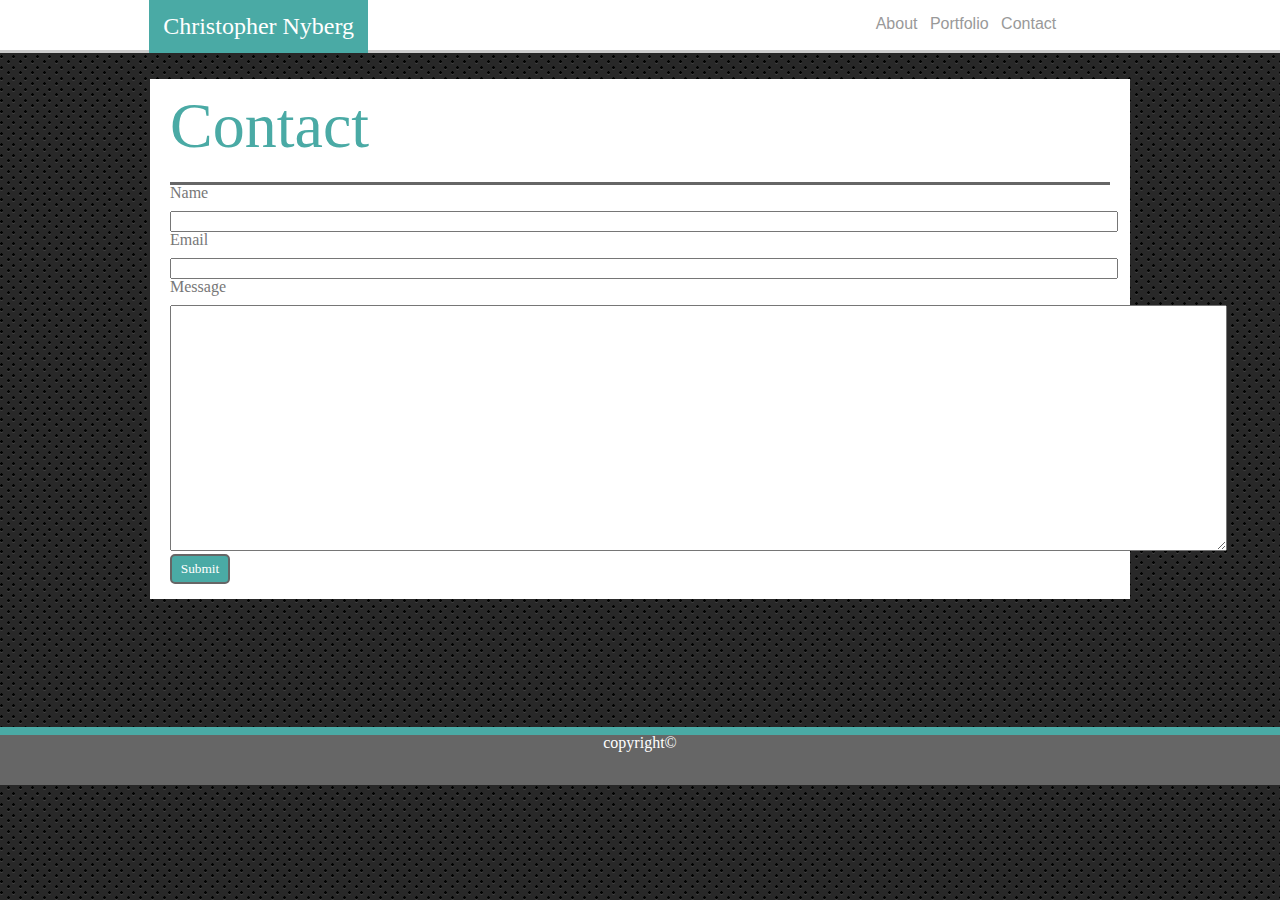
==== contact.html @ d33f6cce "adding files" ====
<!DOCTYPE html>
<html>

<head>
    <title>Chris Nyberg's Portfolio</title>
    <link rel='stylesheet' href='assets/css/reset.css' type='text/css'>
    <link rel='stylesheet' href='assets/css/style.css' type='text/css'>
</head>

<body>
    <nav>
        <div class='nav-bar'>
            <div class='header-content'>
                <h2 class='top-name'>Christopher Nyberg</h2>
                <ul class='top-links'>
                    <li><a href='index.html'>About</a></li>
                    <li><a href='portfolio.html'>Portfolio</a></li>
                    <li><a href='contact.html'>Contact</a></li>
                </ul>
            </div>
    </nav>

    <div class='contact-container'>
        <h1>Contact</h1>
        <form>
            <h4>Name</h4>
            <input type='text'>
            <h4>Email</h4>
            <input type='text'>
            <h4>Message</h4>
            <textarea rows="16" cols='129'></textarea>
            <button type='button'>Submit</button>
        </form>
    </div>
    </div>
</body>

<footer>
    <h5>copyright©</h5>
</footer>

</html>
---- assets/css/style.css ----
body {
    font-family: 'Arial', 'Helvetica Neue', Helvetica, sans-serif;
    color: #777777;
    background-image: url(../images/carbon_fibre/carbon_fibre.png);
    /* margin: 0 auto; */
}

a {
    color: #999999;
    text-decoration: none;
}
a:hover{
    text-decoration: underline;
}

h1, h2, h3, h4, h5, h6 {
    font-family: 'Georgia', Times, Times New Roman, serif;
}

h1 {
    color: #4aaaa5;
    padding-bottom: 1.5rem;
    border-bottom: 3px solid #666;
    font-size: 4rem;
}

h4 {
    margin-bottom: 10px;
}

input {
    width: 100%;
}

button {
    color: #ffffff;
    background: #4aaaa5;
    height: 30px;
    width: 60px;
    border: 2px solid #666666;
    border-radius: 5px;
    font-family: 'Georgia', Times, Times New Roman, serif;
}

button:hover {
    background: #ffffff;
    color: #666666;
    box-shadow: 0 6px 12px 0 #666666;
}

ul {
    float: left;
    margin-left: 31rem;
    word-spacing: 0.5rem;
    position: relative;
    top: 1rem;
}

li {
    display: inline;
}

nav {
    position: relative;
    font-family: 'Arial', 'Helvetica Neue', Helvetica, sans-serif;
    background-color: #ffffff;
    border-bottom: 3px solid #cccccc;
    width: 100%;
    top: 0;
    height: 50px;
}

p {
    line-height: 30px;
}

footer {
    clear: both;
    position: relative;
    font-family: 'Arial', 'Helvetica Neue', Helvetica, sans-serif;
    background-color: #666666;
    color: #ffffff;
    border-top: 8px solid #4aaaa5;
    width: 100%;
    height: 50px;
    bottom: 0%;
    text-align: center;
    margin-bottom: 0%;
}

.top-name {
    font-size: 1.5rem;
    color: #ffffff;
    background-color: #4aaaa5;
    /*display: inline;*/
    float: left;
    padding: .9rem;
    top: 0;
    margin: 0;
    position: relative;
    left: -0.7rem;
}

.about-image {
    height: 150px;
    width: 250px;
    float: left;
    padding-right: 5px;
    padding-bottom: 5px;
}

.header-content {
    width: 960px;
    margin: 0 auto;
}

.por-pic {
    position: relative;
    text-align: center;
}

.por-pic img {
    height: 225px;
    width: 250px;
    margin: 20px;
}

.por-txt a {
    position: absolute;
    background: #4aaaa5;
    color: #ffffff;
    opacity: .92;
    bottom: 1.4rem;
    left: 20px;
    padding: 23px 77px;
}

.por-txt a:hover{
    font-size: 2rem;
    height: 179px;
    width: 96px;
}
.about-container, .contact-container, .portfolio-container {
    clear: both;
    position: relative;
    background-color: #ffffff;
    margin: 2% auto 10% auto;
    width: 940px;
    padding: 15px 20px;
}

.img-box {
    display: flex;
    flex-wrap: wrap;
    width: 840px;
}

@media only screen and (max-width: 700px){
    .por-pic{
        float: left;
    }
}
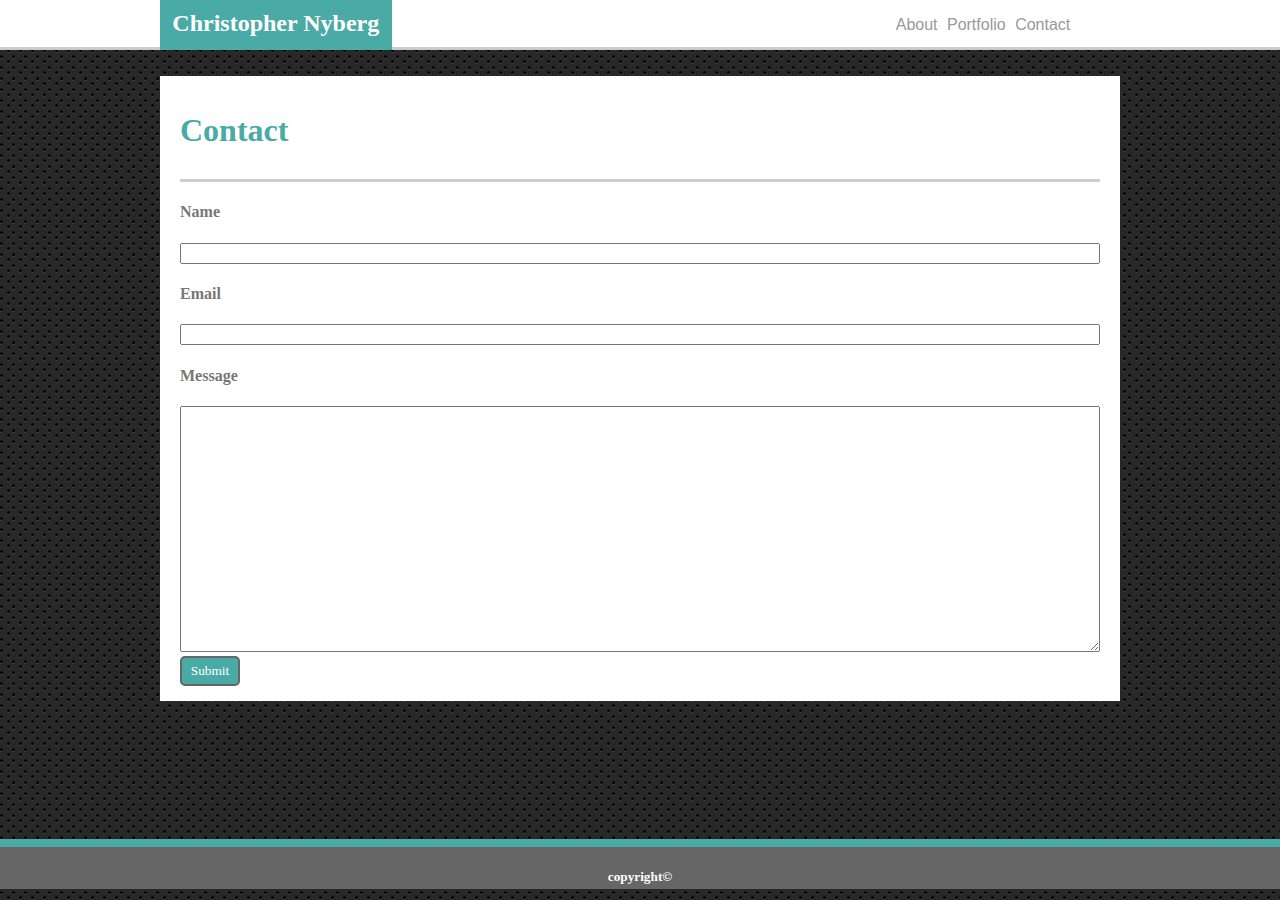
==== commit abf5909c: "media queries added" ====
--- a/contact.html
+++ b/contact.html
@@ -2,8 +2,8 @@
 <html>
 
 <head>
+    <meta name="viewport" content="width=device-width, initial-scale=1.0">
     <title>Chris Nyberg's Portfolio</title>
-    <link rel='stylesheet' href='assets/css/reset.css' type='text/css'>
     <link rel='stylesheet' href='assets/css/style.css' type='text/css'>
 </head>
 
--- a/assets/css/style.css
+++ b/assets/css/style.css
@@ -1,8 +1,14 @@
+* {
+    max-width: 100%;
+    box-sizing: border-box;
+}
+
+
 body {
     font-family: 'Arial', 'Helvetica Neue', Helvetica, sans-serif;
     color: #777777;
     background-image: url(../images/carbon_fibre/carbon_fibre.png);
-    /* margin: 0 auto; */
+    margin: 0;
 }
 
 a {
@@ -19,15 +25,16 @@
 
 h1 {
     color: #4aaaa5;
-    padding-bottom: 1.5rem;
-    border-bottom: 3px solid #666;
-    font-size: 4rem;
-}
-
-h4 {
+    padding-bottom: 30px;
+    border-bottom: 3px solid #cccccc;
+}
+
+/* h4 {
     margin-bottom: 10px;
-}
-
+} */
+h5 {
+    margin-bottom: 0;
+}
 input {
     width: 100%;
 }
@@ -50,10 +57,10 @@
 
 ul {
     float: left;
-    margin-left: 31rem;
-    word-spacing: 0.5rem;
-    position: relative;
-    top: 1rem;
+    margin-left: 47%;
+    word-spacing: 5px;
+    position: relative;
+    right: -13px;
 }
 
 li {
@@ -83,22 +90,20 @@
     border-top: 8px solid #4aaaa5;
     width: 100%;
     height: 50px;
-    bottom: 0%;
+    bottom: -10px;
     text-align: center;
-    margin-bottom: 0%;
 }
 
 .top-name {
-    font-size: 1.5rem;
     color: #ffffff;
     background-color: #4aaaa5;
     /*display: inline;*/
     float: left;
-    padding: .9rem;
+    padding: .77rem;
+    padding-top: .64rem;
     top: 0;
     margin: 0;
     position: relative;
-    left: -0.7rem;
 }
 
 .about-image {
@@ -130,22 +135,22 @@
     background: #4aaaa5;
     color: #ffffff;
     opacity: .92;
-    bottom: 1.4rem;
+    bottom: 24px;
     left: 20px;
     padding: 23px 77px;
 }
 
 .por-txt a:hover{
     font-size: 2rem;
-    height: 179px;
-    width: 96px;
+    height: 84%;
+    width: 86%;
 }
 .about-container, .contact-container, .portfolio-container {
     clear: both;
     position: relative;
     background-color: #ffffff;
     margin: 2% auto 10% auto;
-    width: 940px;
+    width: 960px;
     padding: 15px 20px;
 }
 
@@ -155,8 +160,68 @@
     width: 840px;
 }
 
-@media only screen and (max-width: 700px){
-    .por-pic{
-        float: left;
+/* @media screen and (max-width: 960px) {
+    .top-name {
+        left: 10px;
+    }
+
+    nav{
+        position: static;
+    }
+    ul {
+        right: -10px;
+    }
+} */
+
+@media screen and (max-width:945px) {
+    ul{
+        margin-left: 35%;
+    }
+}
+@media screen and (max-width: 768px) {
+    ul {
+        margin-left: 20%;
+    }
+}
+
+@media screen and (max-width: 640px) {
+    ul {
+        display: block;
+        width: 100%;
+        background: #ffffff;
+        /* margin-right: 12%; */
+        /* padding: 3% 35%; */
+        margin-top: 0;
+        margin-left: 0%;
+        border-bottom: 2px solid #666666;
+        text-align: center;
+        right: 0%;
+        font-size: 1.3rem;
+    }
+
+
+    nav {
+        border: none;
+        background: #4aaaa5;
+        position: static;
+        
+    }
+    .top-name {
+        margin: 0%;
+        left: 27%;
+    }
+
+    .about-container, .contact-container, .portfolio-container {
+        clear: both;
+        position: relative;
+        background-color: #ffffff;
+        margin: 2% auto 10% auto;
+        width: 550px;
+        padding: 15px 20px;
+    }
+
+    .about-image {
+        width: 525px;
+        height: 500px
     }
 }